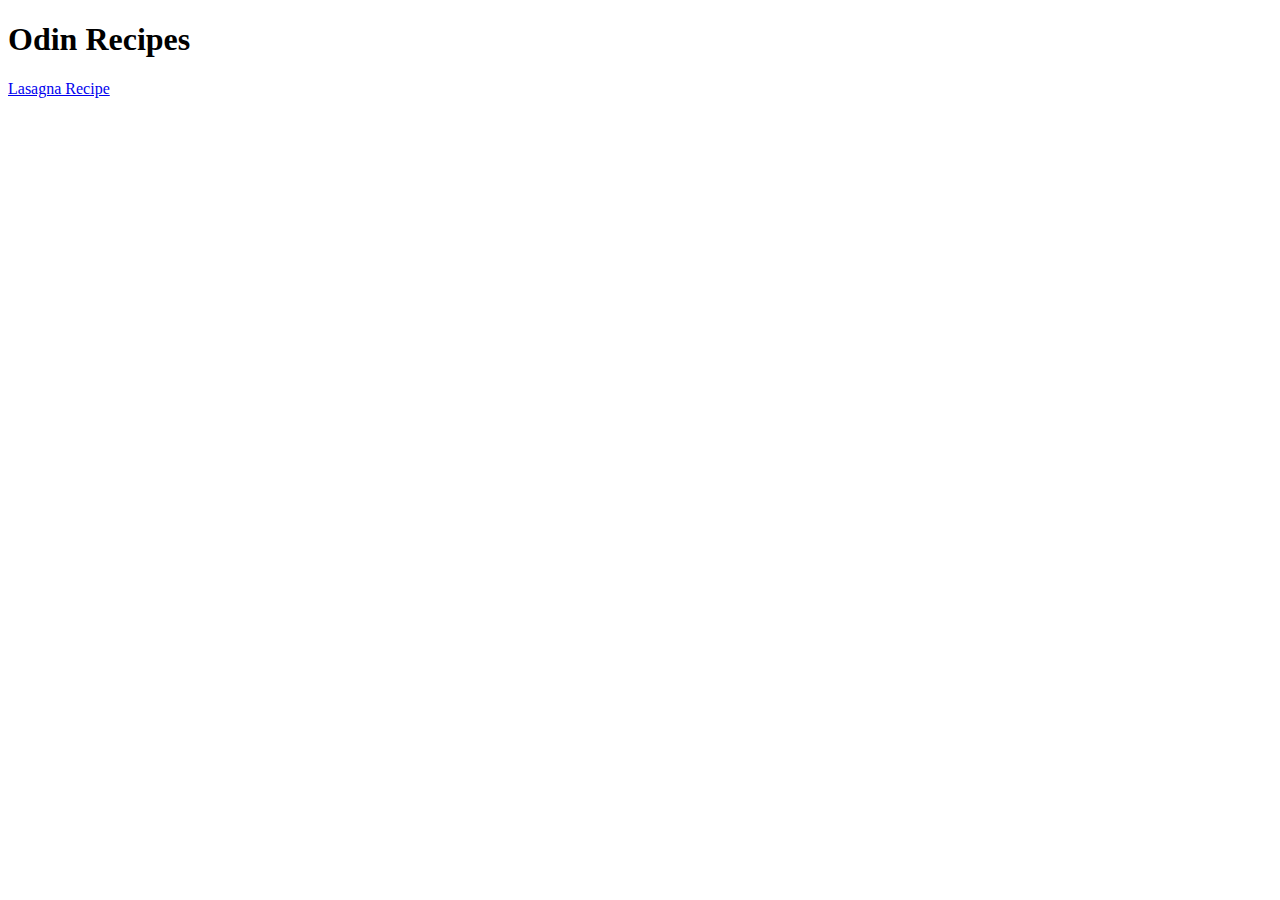
==== index.html @ 48438003 "Link lasagna recipe to index.html" ====
<!DOCTYPE html>
<html lang="en">
<head>
    <meta charset="UTF-8">
    <title>Odin Recipes</title>
</head>
<body>
    <h1>Odin Recipes</h1>
    <a href="recipes/lasagna.html">Lasagna Recipe</a>
</body>
</html>
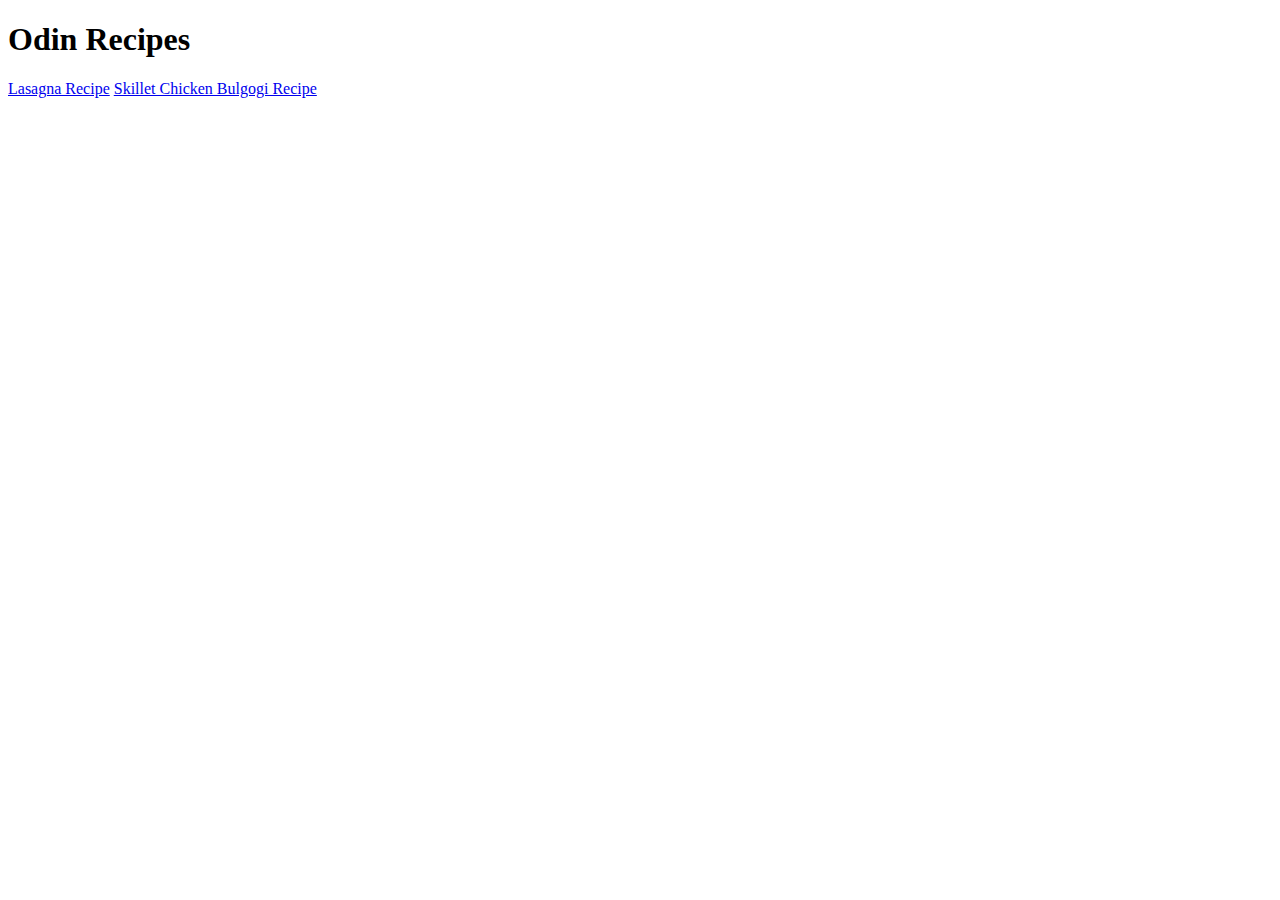
==== commit bfd30e33: "Add linked page in index.html of skillet chicken bulgogi recipe" ====
--- a/index.html
+++ b/index.html
@@ -7,5 +7,6 @@
 <body>
     <h1>Odin Recipes</h1>
     <a href="recipes/lasagna.html">Lasagna Recipe</a>
+    <a href="recipes/skillet-chicken-bulgogi.html">Skillet Chicken Bulgogi Recipe</a>
 </body>
 </html>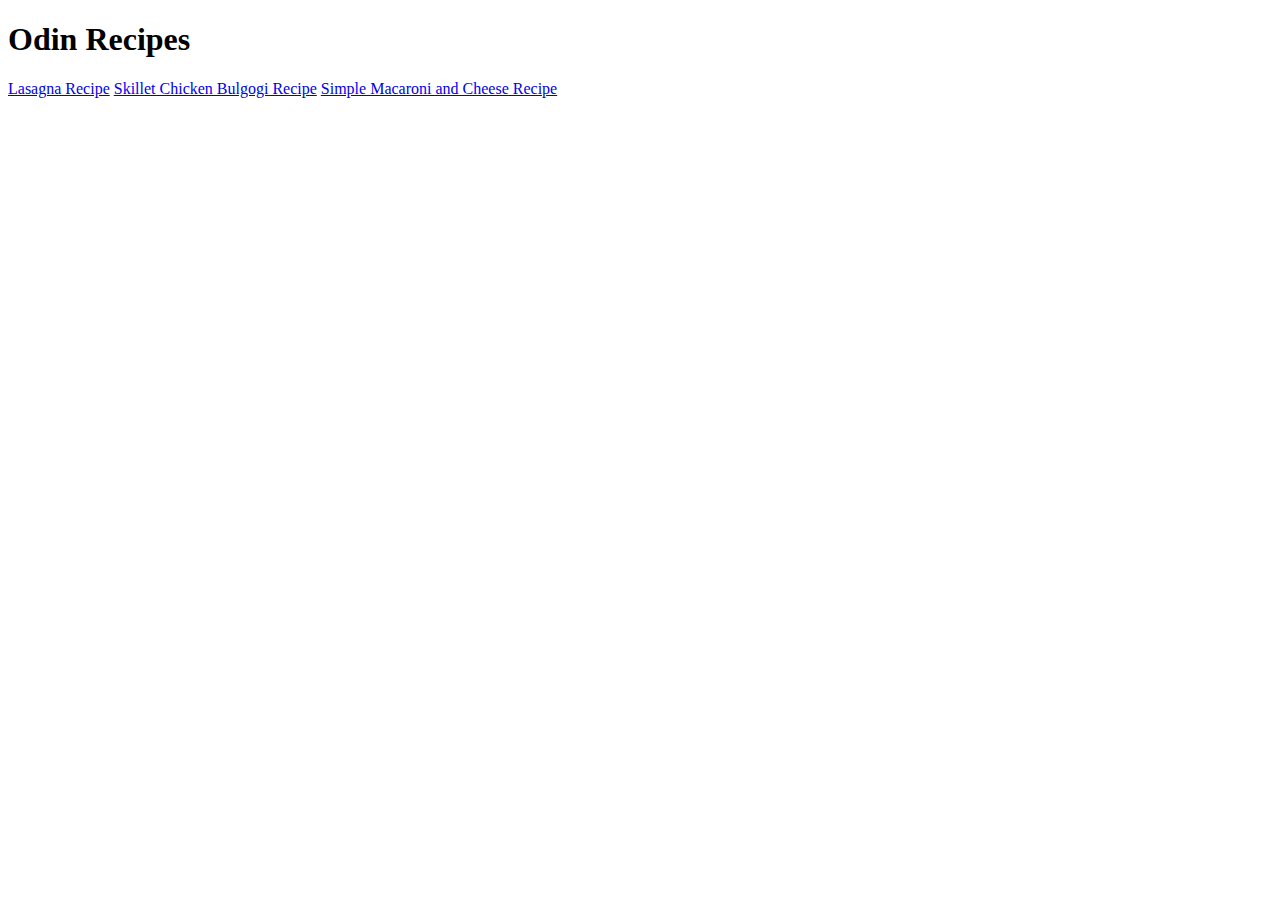
==== commit 01b39f6d: "Add linked page in index.html of simple mac & cheese recipe" ====
--- a/index.html
+++ b/index.html
@@ -8,5 +8,6 @@
     <h1>Odin Recipes</h1>
     <a href="recipes/lasagna.html">Lasagna Recipe</a>
     <a href="recipes/skillet-chicken-bulgogi.html">Skillet Chicken Bulgogi Recipe</a>
+    <a href="recipes/simple-macaroni-and-cheese.html">Simple Macaroni and Cheese Recipe</a>
 </body>
 </html>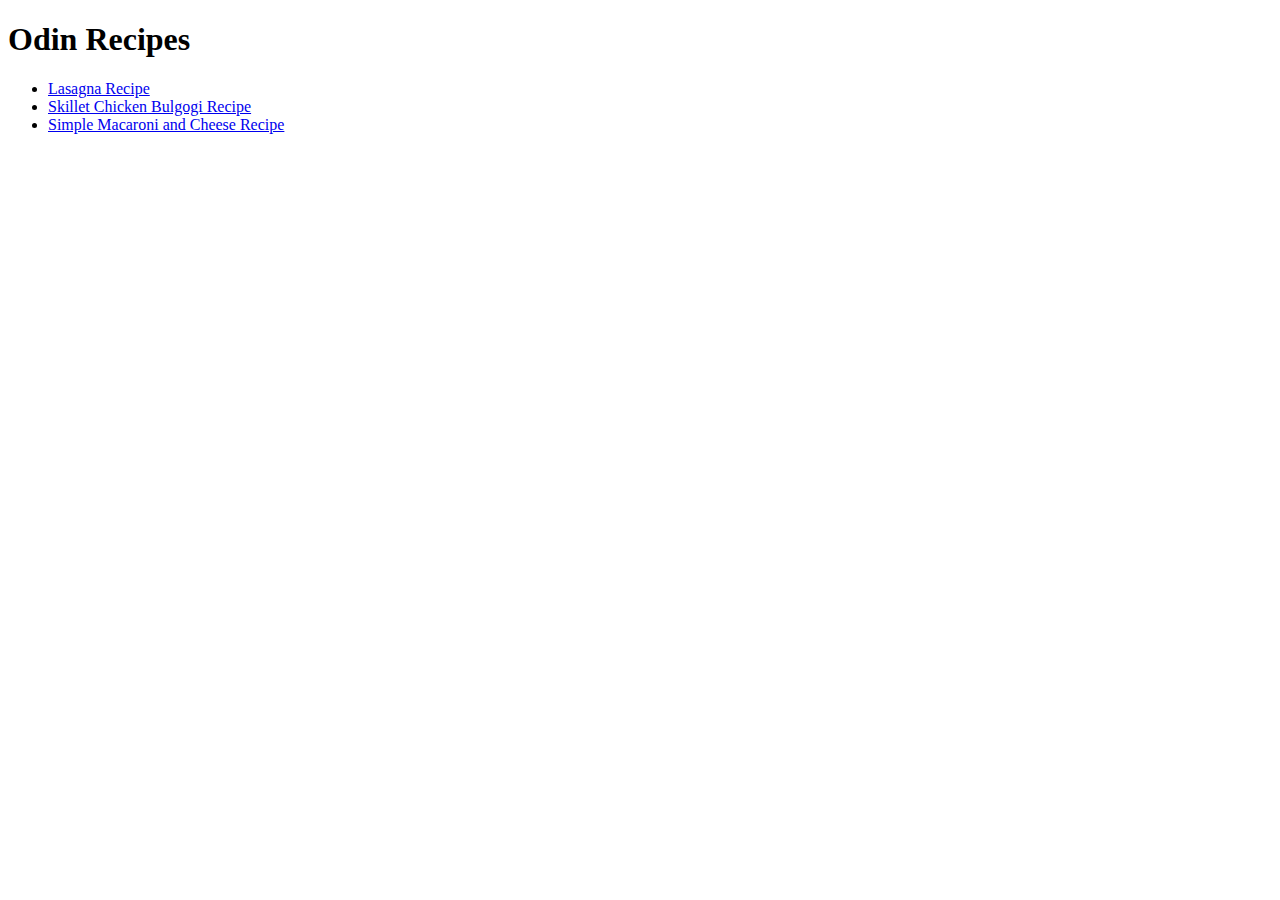
==== commit 970e26f2: "Add return to top and return to main page links to all 3 recipes" ====
--- a/index.html
+++ b/index.html
@@ -6,8 +6,10 @@
 </head>
 <body>
     <h1>Odin Recipes</h1>
-    <a href="recipes/lasagna.html">Lasagna Recipe</a>
-    <a href="recipes/skillet-chicken-bulgogi.html">Skillet Chicken Bulgogi Recipe</a>
-    <a href="recipes/simple-macaroni-and-cheese.html">Simple Macaroni and Cheese Recipe</a>
+    <ul>
+        <li><a href="recipes/lasagna.html">Lasagna Recipe</a></li>
+        <li><a href="recipes/skillet-chicken-bulgogi.html">Skillet Chicken Bulgogi Recipe</a></li>
+        <li><a href="recipes/simple-macaroni-and-cheese.html">Simple Macaroni and Cheese Recipe</a></li>
+    </ul>
 </body>
 </html>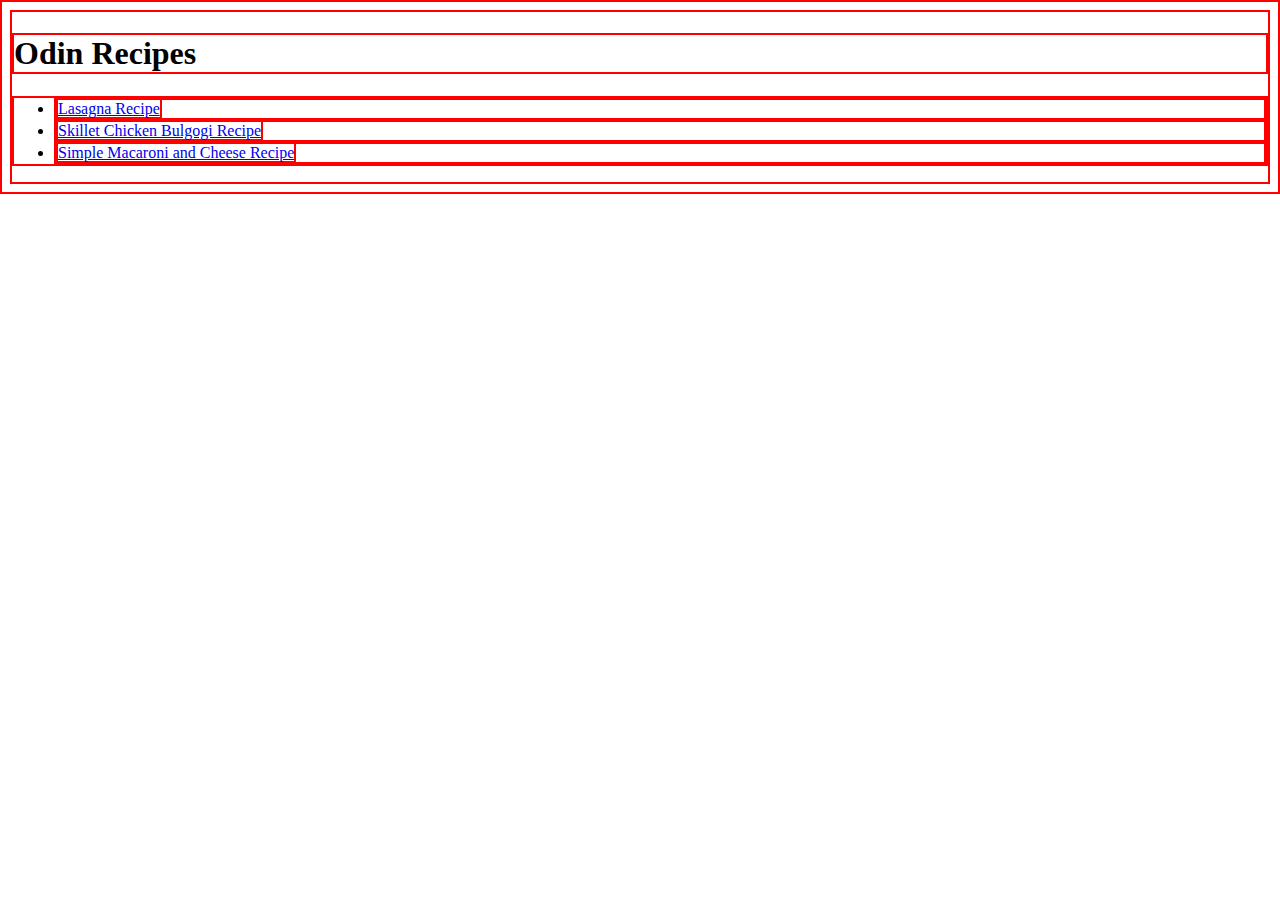
==== commit f942b2d3: "Add css styles to index.html" ====
--- a/index.html
+++ b/index.html
@@ -3,6 +3,7 @@
 <head>
     <meta charset="UTF-8">
     <title>Odin Recipes</title>
+    <link rel="stylesheet" href="styles.css">
 </head>
 <body>
     <h1>Odin Recipes</h1>
--- a/styles.css
+++ b/styles.css
@@ -0,0 +1,3 @@
+* {
+    border: 2px solid red;
+}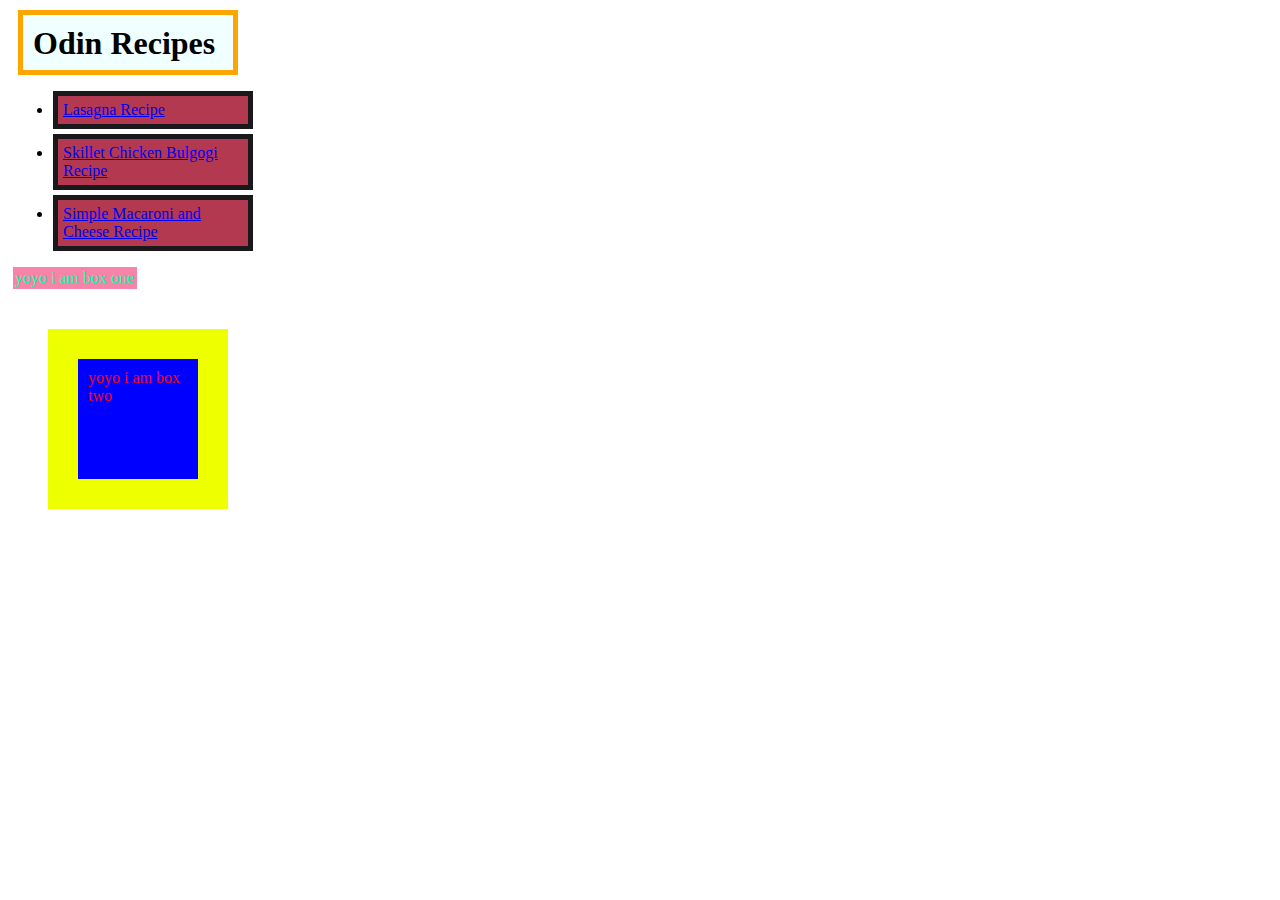
==== commit d81e2d07: "Edit some CSS styles for trial purposes." ====
--- a/index.html
+++ b/index.html
@@ -6,11 +6,16 @@
     <link rel="stylesheet" href="styles.css">
 </head>
 <body>
-    <h1>Odin Recipes</h1>
+    <h1 class="header">Odin Recipes</h1>
     <ul>
-        <li><a href="recipes/lasagna.html">Lasagna Recipe</a></li>
-        <li><a href="recipes/skillet-chicken-bulgogi.html">Skillet Chicken Bulgogi Recipe</a></li>
-        <li><a href="recipes/simple-macaroni-and-cheese.html">Simple Macaroni and Cheese Recipe</a></li>
+        <li class="list_items"><a href="recipes/lasagna.html">Lasagna Recipe</a></li>
+        <li class="list_items"><a href="recipes/skillet-chicken-bulgogi.html">Skillet Chicken Bulgogi Recipe</a></li>
+        <li class="list_items"><a href="recipes/simple-macaroni-and-cheese.html">Simple Macaroni and Cheese Recipe</a></li>
     </ul>
+
+    <div>
+        <p class="box-one">yoyo i am box one</p>
+        <p class="box-two">yoyo i am box two</p>
+    </div>
 </body>
 </html>--- a/styles.css
+++ b/styles.css
@@ -1,3 +1,50 @@
-* {
-    border: 2px solid red;
-}+.header {
+    background-color: azure;
+    padding: 10px;
+    border: 5px solid orange;
+    margin: 10px;
+    width: 190px;
+    height: 35px;
+}
+
+.list_items {
+    background-color: rgb(179,57,81);
+    padding: 5px;
+    border: 5px solid rgb(26, 24, 26);
+    margin: 5px;
+    height: auto;
+    width: 200px;
+    box-sizing: border-box;
+}
+
+.list_items :hover {
+    background-color: rgb(255, 251, 1);
+    padding: 2px;
+    border: 0px;
+    margin: 5px;
+    height: auto;
+    width: 200px;
+
+}
+
+.box-one {
+    background-color: rgb(247, 132, 168);
+    color: rgb(0, 255, 170);
+    padding: 2px;
+    border: 0px;
+    margin: 5px;
+    height: auto;
+    width: 120px;
+}
+
+.box-two {
+    background-color: blue;
+    color: red;
+    padding: 10px;
+    border: 30px solid rgb(238, 255, 0);
+    margin: 40px;
+    height: 100px;
+    width: 100px;
+    
+}
+
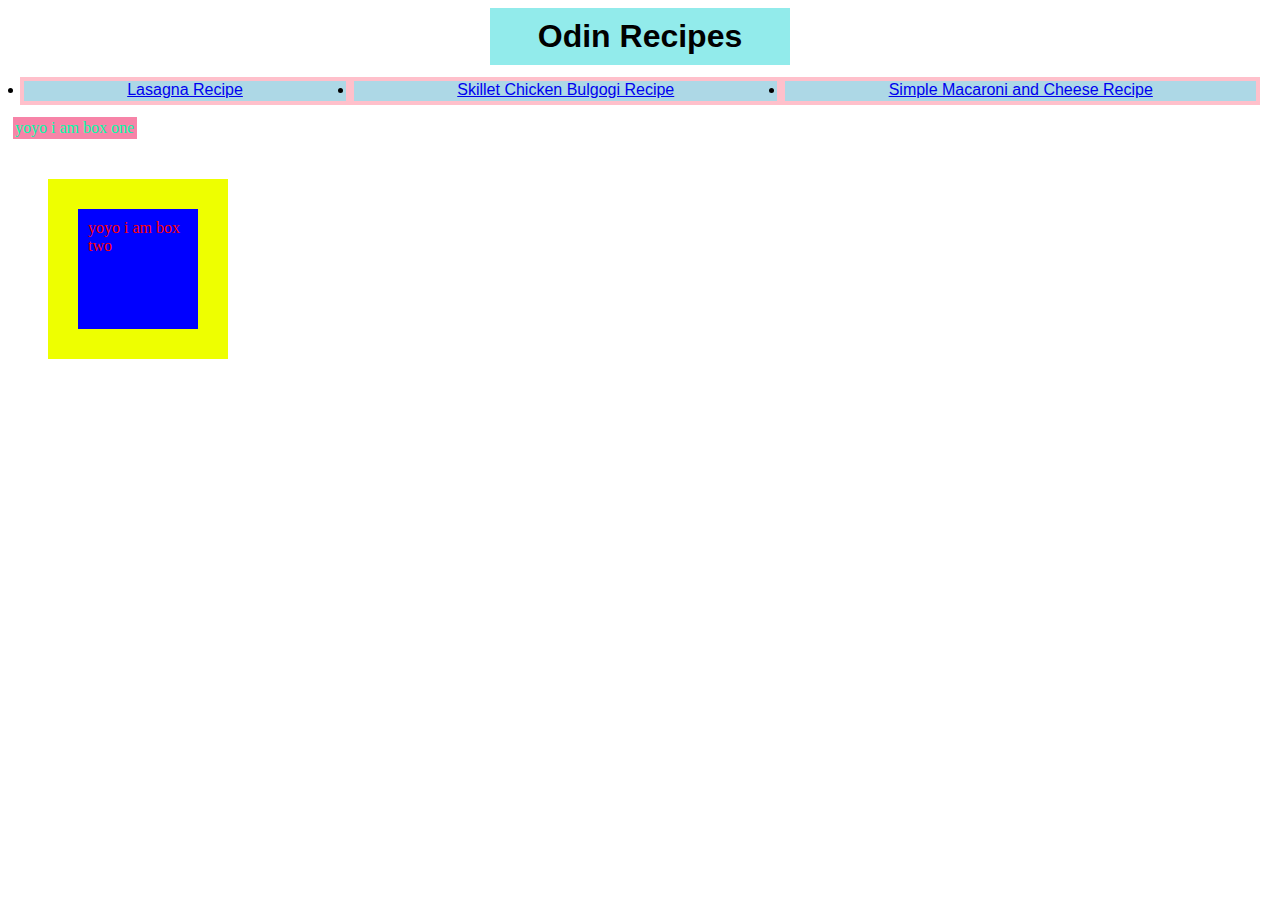
==== commit 82442f1f: "Add CSS styles such as Flex box and highlights." ====
--- a/index.html
+++ b/index.html
@@ -7,11 +7,14 @@
 </head>
 <body>
     <h1 class="header">Odin Recipes</h1>
-    <ul>
-        <li class="list_items"><a href="recipes/lasagna.html">Lasagna Recipe</a></li>
-        <li class="list_items"><a href="recipes/skillet-chicken-bulgogi.html">Skillet Chicken Bulgogi Recipe</a></li>
-        <li class="list_items"><a href="recipes/simple-macaroni-and-cheese.html">Simple Macaroni and Cheese Recipe</a></li>
-    </ul>
+    
+    <div>
+        <ul class="list_items">
+            <div class="one"><li><a href="recipes/lasagna.html">Lasagna Recipe</a></li></div>
+            <div class="two"><li><a href="recipes/skillet-chicken-bulgogi.html">Skillet Chicken Bulgogi Recipe</a></li></div>
+            <div class="three"><li><a href="recipes/simple-macaroni-and-cheese.html">Simple Macaroni and Cheese Recipe</a></li></div>
+        </ul>
+    </div>
 
     <div>
         <p class="box-one">yoyo i am box one</p>
--- a/styles.css
+++ b/styles.css
@@ -1,30 +1,39 @@
 .header {
-    background-color: azure;
+    background-color: rgb(146, 235, 235);
     padding: 10px;
-    border: 5px solid orange;
-    margin: 10px;
-    width: 190px;
-    height: 35px;
+    border: 5px;
+    margin: auto;
+    width: 280px;
+    height: auto;
+    text-align: center;
+    font-family:'Segoe UI', Tahoma, Geneva, Verdana, sans-serif;
 }
 
 .list_items {
-    background-color: rgb(179,57,81);
-    padding: 5px;
-    border: 5px solid rgb(26, 24, 26);
-    margin: 5px;
-    height: auto;
+    background-color: rgb(255, 255, 255);
+    padding: 2px;
+    margin: 10px;
+    display: flex;
+    flex-direction: row;
+    text-align: center;
+    font-family:'Trebuchet MS', 'Lucida Sans Unicode', 'Lucida Grande', 'Lucida Sans', Arial, sans-serif;
+    /* height: auto;
     width: 200px;
-    box-sizing: border-box;
+    box-sizing: border-box; */
 }
 
+.list_items div {
+    background: lightblue;
+    border: 4px solid pink;
+    height: 20px;
+    flex-grow: 1;
+  }
+
 .list_items :hover {
-    background-color: rgb(255, 251, 1);
+    /* background-color: rgb(255, 124, 1); */
     padding: 2px;
-    border: 0px;
-    margin: 5px;
-    height: auto;
-    width: 200px;
-
+    border: auto solid brown;
+    margin: 1px;
 }
 
 .box-one {
@@ -48,3 +57,8 @@
     
 }
 
+.highlight {
+    background-color: yellow;
+    font-weight: bold;
+}
+
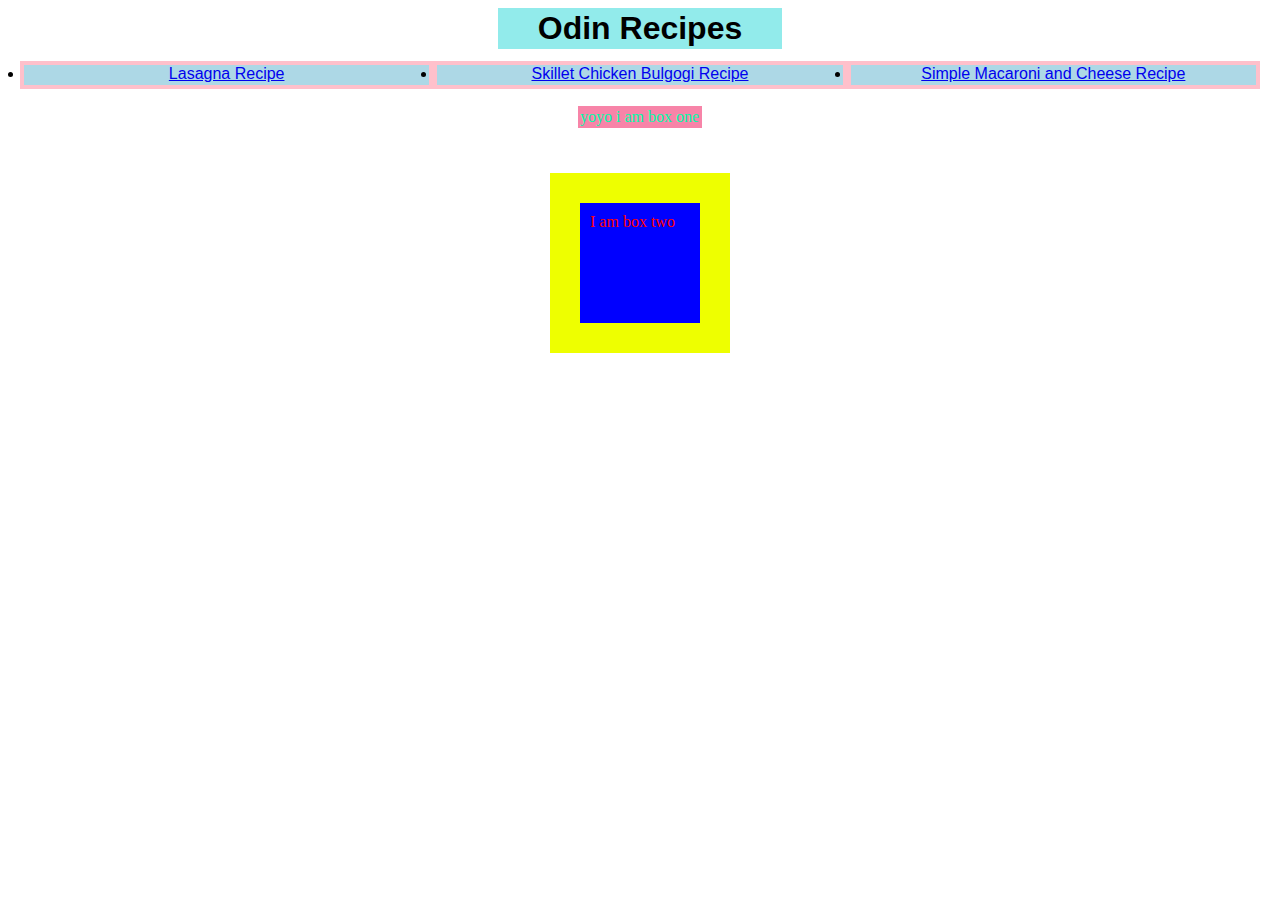
==== commit f59adae4: "Add more CSS styling utilising Flexboxes." ====
--- a/index.html
+++ b/index.html
@@ -16,9 +16,9 @@
         </ul>
     </div>
 
-    <div>
-        <p class="box-one">yoyo i am box one</p>
-        <p class="box-two">yoyo i am box two</p>
+    <div class="boxes">
+        <div class="box-one">yoyo i am box one</div>
+        <div class="box-two">I am box two</div>
     </div>
 </body>
 </html>--- a/styles.css
+++ b/styles.css
@@ -1,11 +1,14 @@
 .header {
     background-color: rgb(146, 235, 235);
-    padding: 10px;
+    padding: 2px;
     border: 5px;
     margin: auto;
     width: 280px;
     height: auto;
-    text-align: center;
+    display: flex;
+    align-items: center;
+    justify-content: center;
+    /* text-align: center; */
     font-family:'Segoe UI', Tahoma, Geneva, Verdana, sans-serif;
 }
 
@@ -17,6 +20,11 @@
     flex-direction: row;
     text-align: center;
     font-family:'Trebuchet MS', 'Lucida Sans Unicode', 'Lucida Grande', 'Lucida Sans', Arial, sans-serif;
+    /*Aligns items across the main-axis, keeping the same width between them. */
+    /* justify-content: space-between; */
+    /* align-items: center; */
+    align-content: space-around;
+    /* gap: 8px; */
     /* height: auto;
     width: 200px;
     box-sizing: border-box; */
@@ -26,14 +34,24 @@
     background: lightblue;
     border: 4px solid pink;
     height: 20px;
-    flex-grow: 1;
+    flex: 1;
+    align-items: center;
+    justify-content: center;
   }
 
 .list_items :hover {
     /* background-color: rgb(255, 124, 1); */
     padding: 2px;
     border: auto solid brown;
-    margin: 1px;
+    margin: 1.5px;
+}
+
+.boxes {
+    display: flex;
+    flex: 1;
+    flex-direction: column;
+    align-items: center;
+    /* justify-content: center; */
 }
 
 .box-one {
@@ -54,7 +72,12 @@
     margin: 40px;
     height: 100px;
     width: 100px;
-    
+    /* align-self: stretch; */
+    /* display: flex;
+    flex: auto;
+    flex-direction: column;
+    align-items: center;
+    justify-content: center; */
 }
 
 .highlight {
